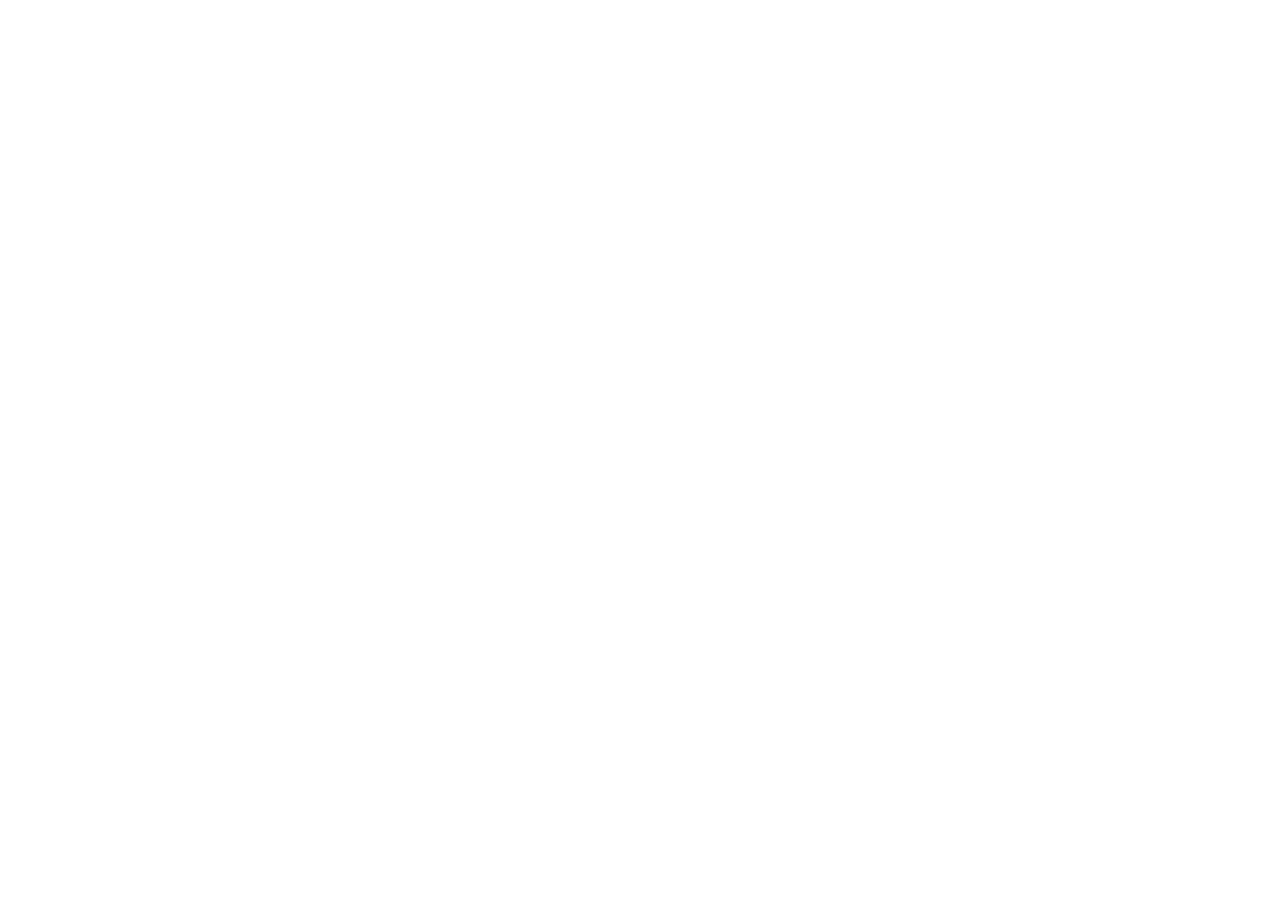
==== index.html @ 8785ade1 "update" ====
<!DOCTYPE html>
<html lang="en">
  <head>
    <meta charset="UTF-8" />
    <meta name="viewport" content="width=device-width, initial-scale=1.0" />
    <title>Cookie Stand</title>
    <script src="app.js" defer></script>
  </head>
  <body>
    <header></header>
    <main>
      <div id="displaySalesData"></div>
    </main>
    <footer></footer>
  </body>
</html>
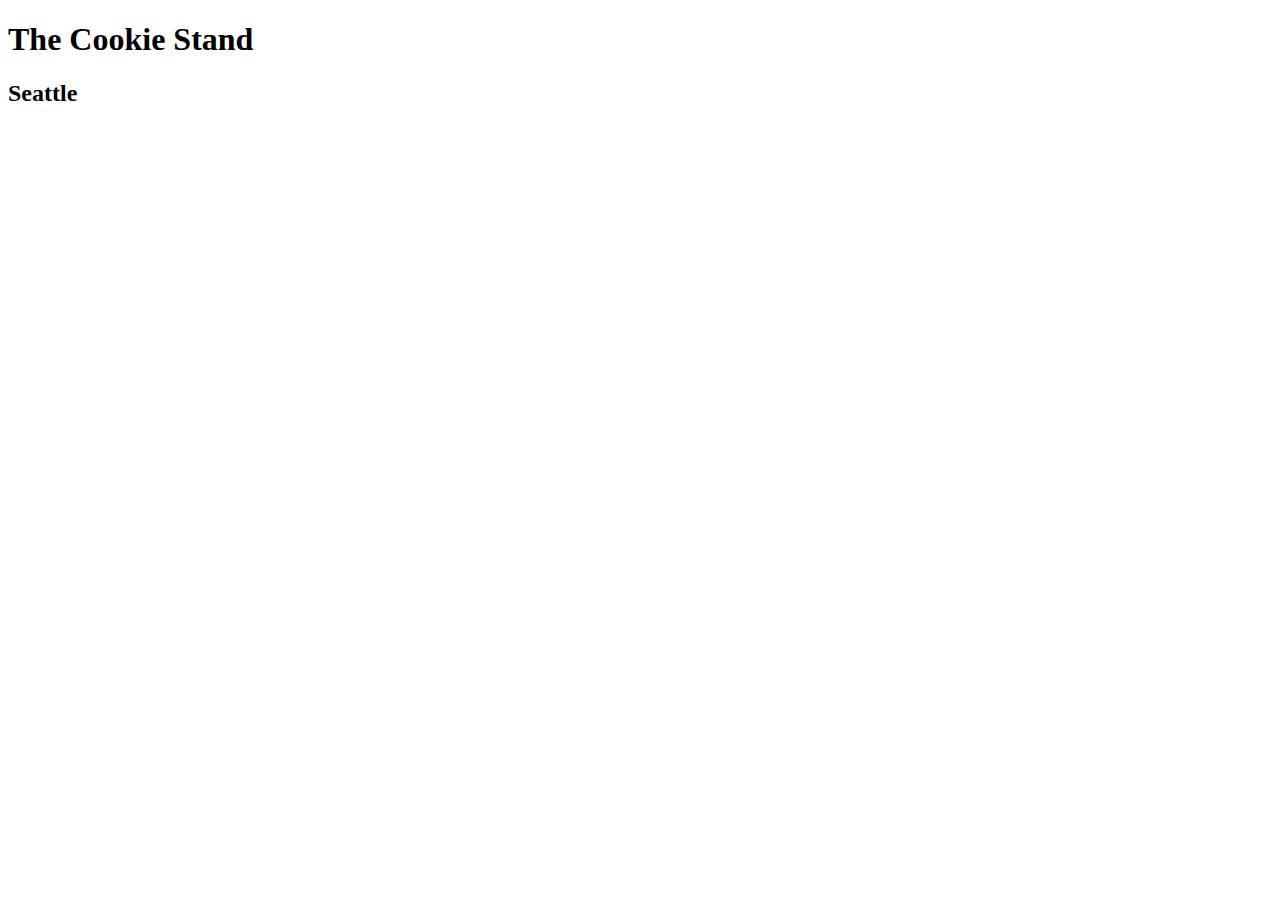
==== commit dfed50f8: "update js file" ====
--- a/index.html
+++ b/index.html
@@ -4,10 +4,12 @@
     <meta charset="UTF-8" />
     <meta name="viewport" content="width=device-width, initial-scale=1.0" />
     <title>Cookie Stand</title>
-    <script src="app.js" defer></script>
+    <script src="./app.js" defer></script>
   </head>
   <body>
-    <header></header>
+    <header>
+      <h1>The Cookie Stand</h1>
+    </header>
     <main>
       <div id="displaySalesData"></div>
     </main>
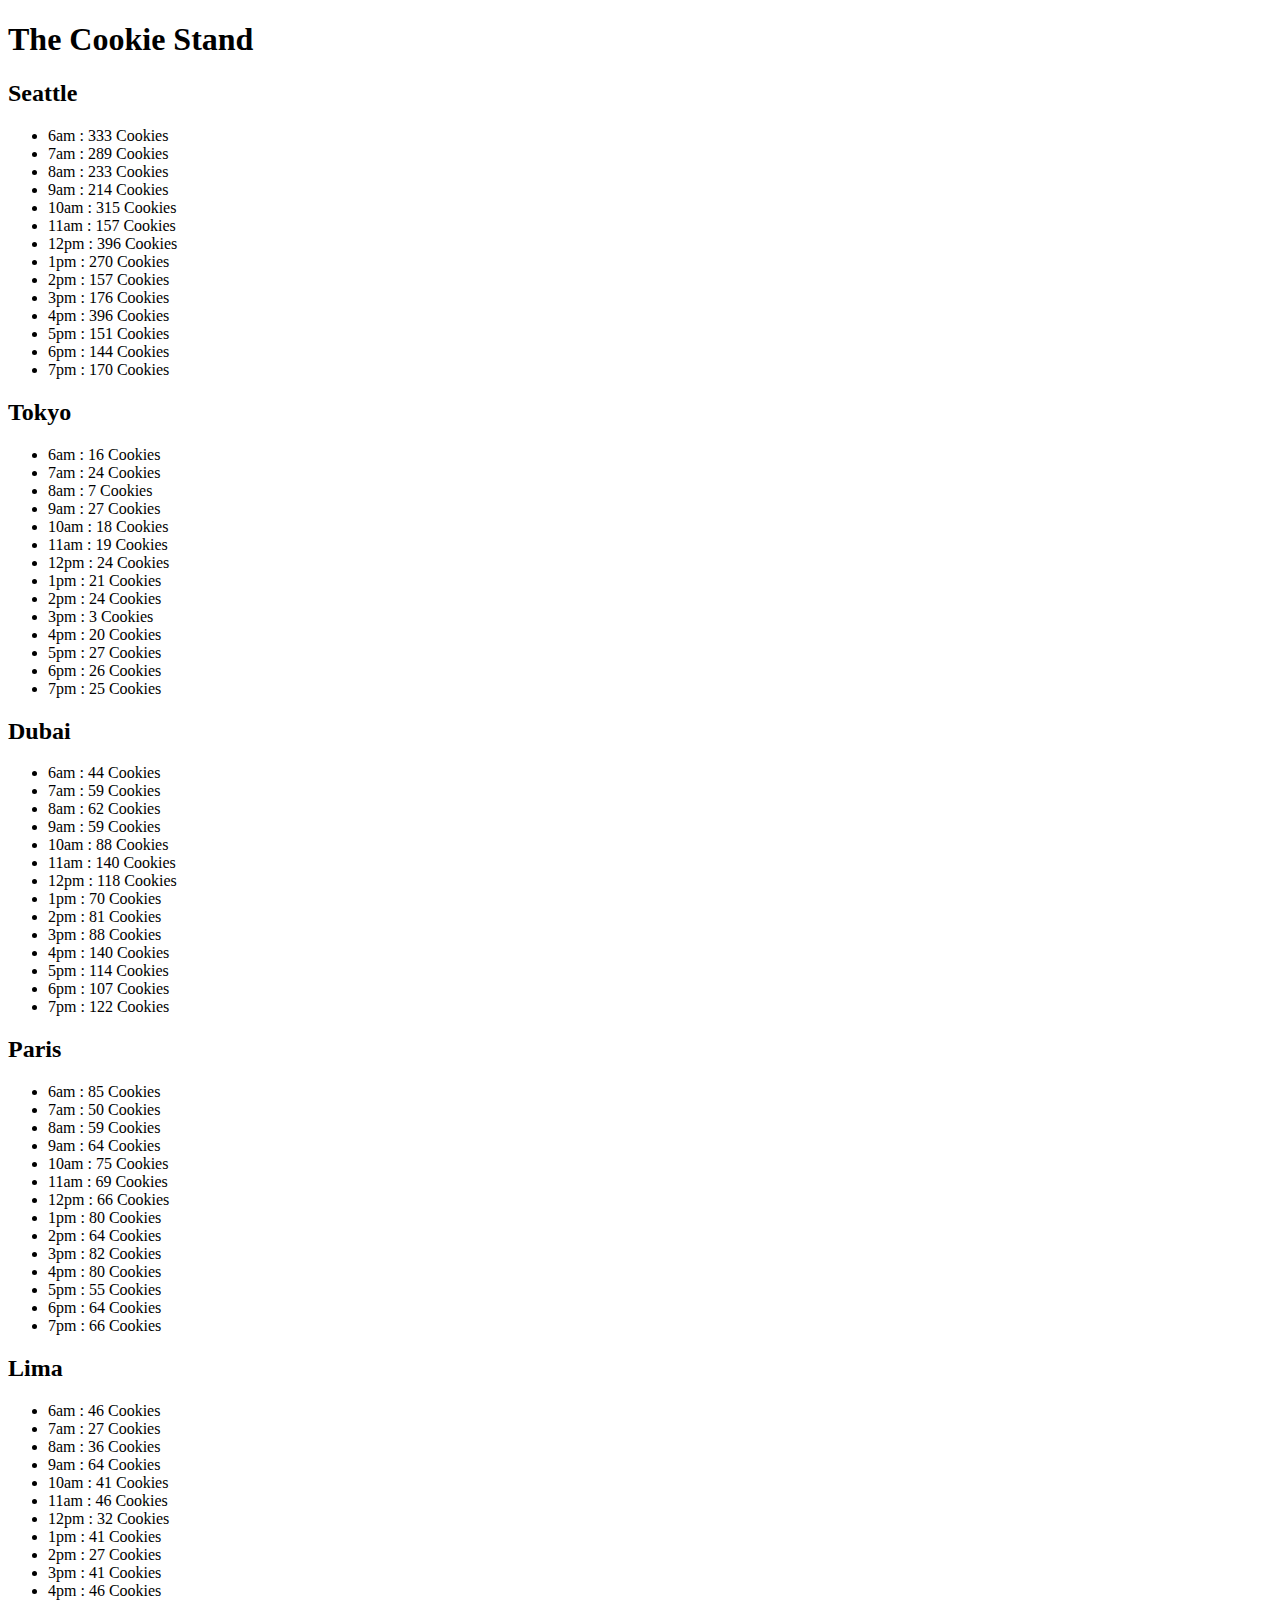
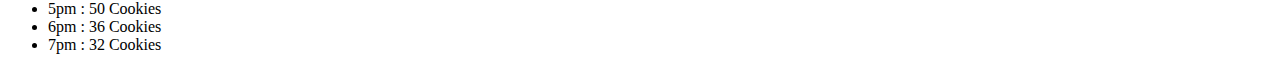
==== commit 7dbb0cdc: "update and repair js file" ====
--- a/index.html
+++ b/index.html
@@ -12,6 +12,7 @@
     </header>
     <main>
       <div id="displaySalesData"></div>
+      <!-- <div id="kittenProfiles"></div>-->
     </main>
     <footer></footer>
   </body>
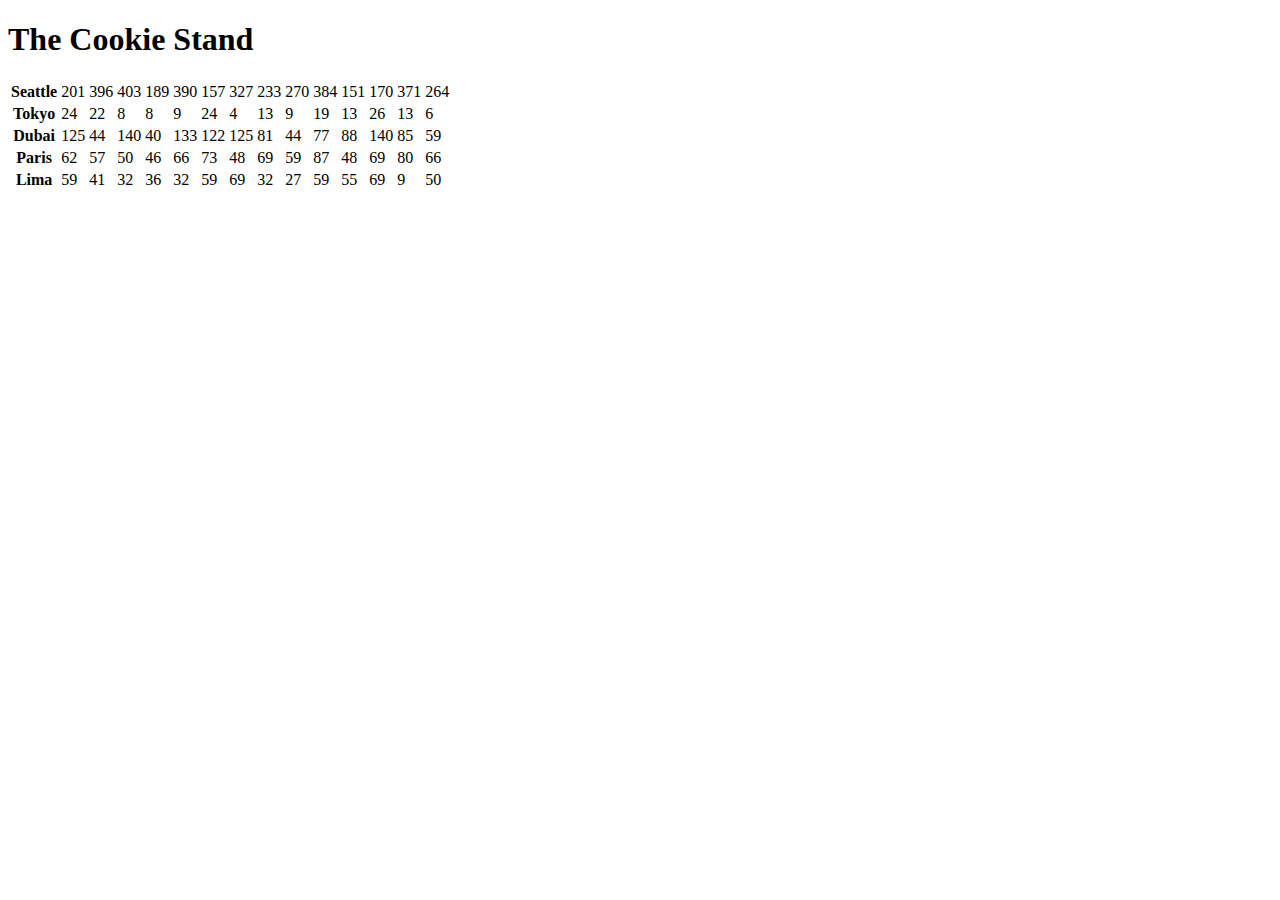
==== commit e827db28: "update table and css" ====
--- a/index.html
+++ b/index.html
@@ -11,7 +11,7 @@
       <h1>The Cookie Stand</h1>
     </header>
     <main>
-      <div id="displaySalesData"></div>
+      <table id="displaySalesData"></table>
       <!-- <div id="kittenProfiles"></div>-->
     </main>
     <footer></footer>
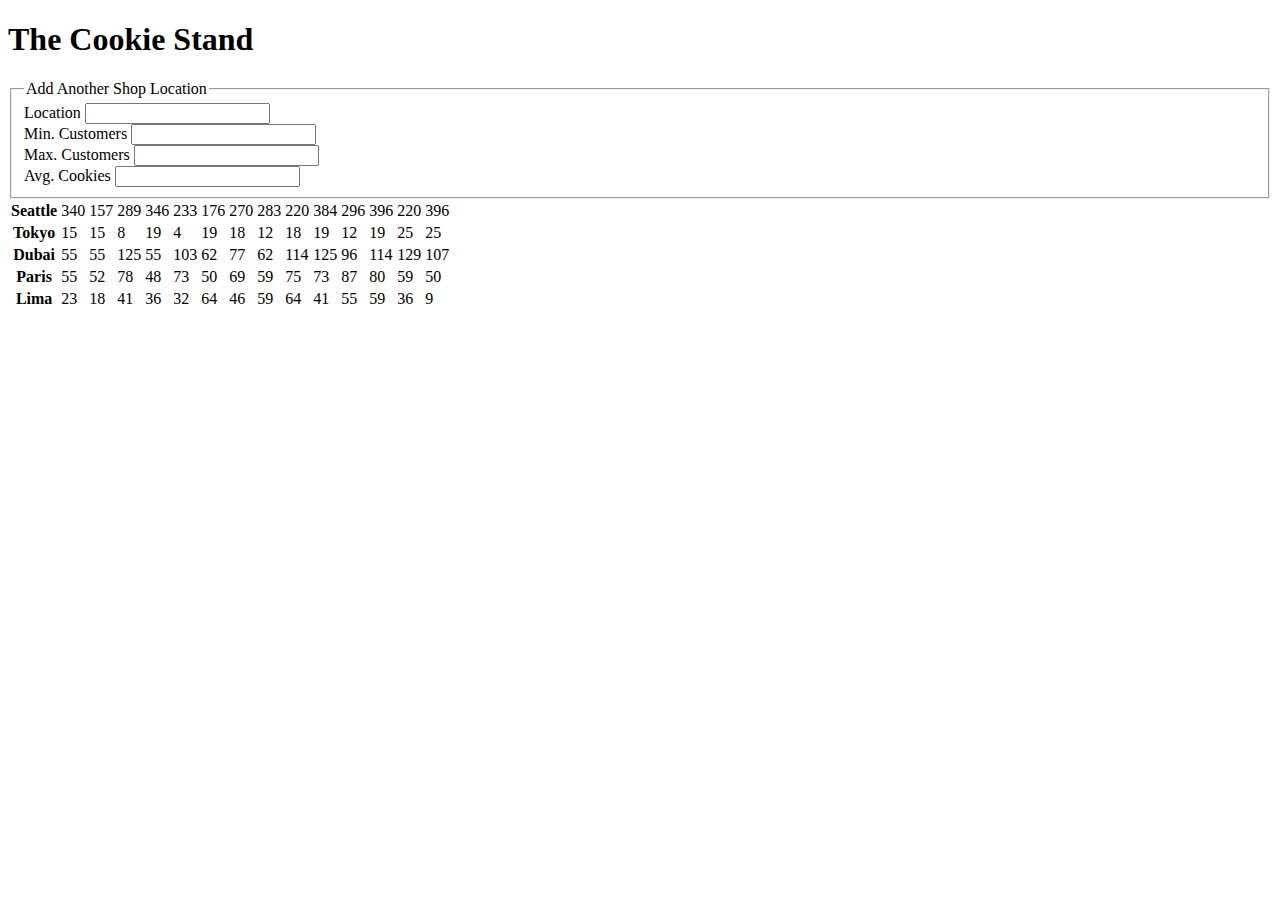
==== commit a731db1a: "add form" ====
--- a/index.html
+++ b/index.html
@@ -10,9 +10,32 @@
     <header>
       <h1>The Cookie Stand</h1>
     </header>
+    <form>
+      <fieldset>
+        <legend>Add Another Shop Location</legend>
+        <div>
+          <label for="location">Location</label>
+          <input name="location" type="text" />
+        </div>
+        <div>
+          <label for="minCust">Min. Customers</label>
+          <input name="minCust" type="text" />
+        </div>
+        <div>
+          <label for="maxCust">Max. Customers</label>
+          <input name="maxCust" type="text" />
+        </div>
+        <div>
+          <label for="avgCookies">Avg. Cookies</label>
+          <input name="avgCookies" type="text" />
+        </div>
+        <!-- <input name="minCust" type="text" /> -->
+        <!-- <input name="maxCust" type="text" /> -->
+        <!-- <input name="Average" type="text" /> -->
+      </fieldset>
+    </form>
     <main>
       <table id="displaySalesData"></table>
-      <!-- <div id="kittenProfiles"></div>-->
     </main>
     <footer></footer>
   </body>
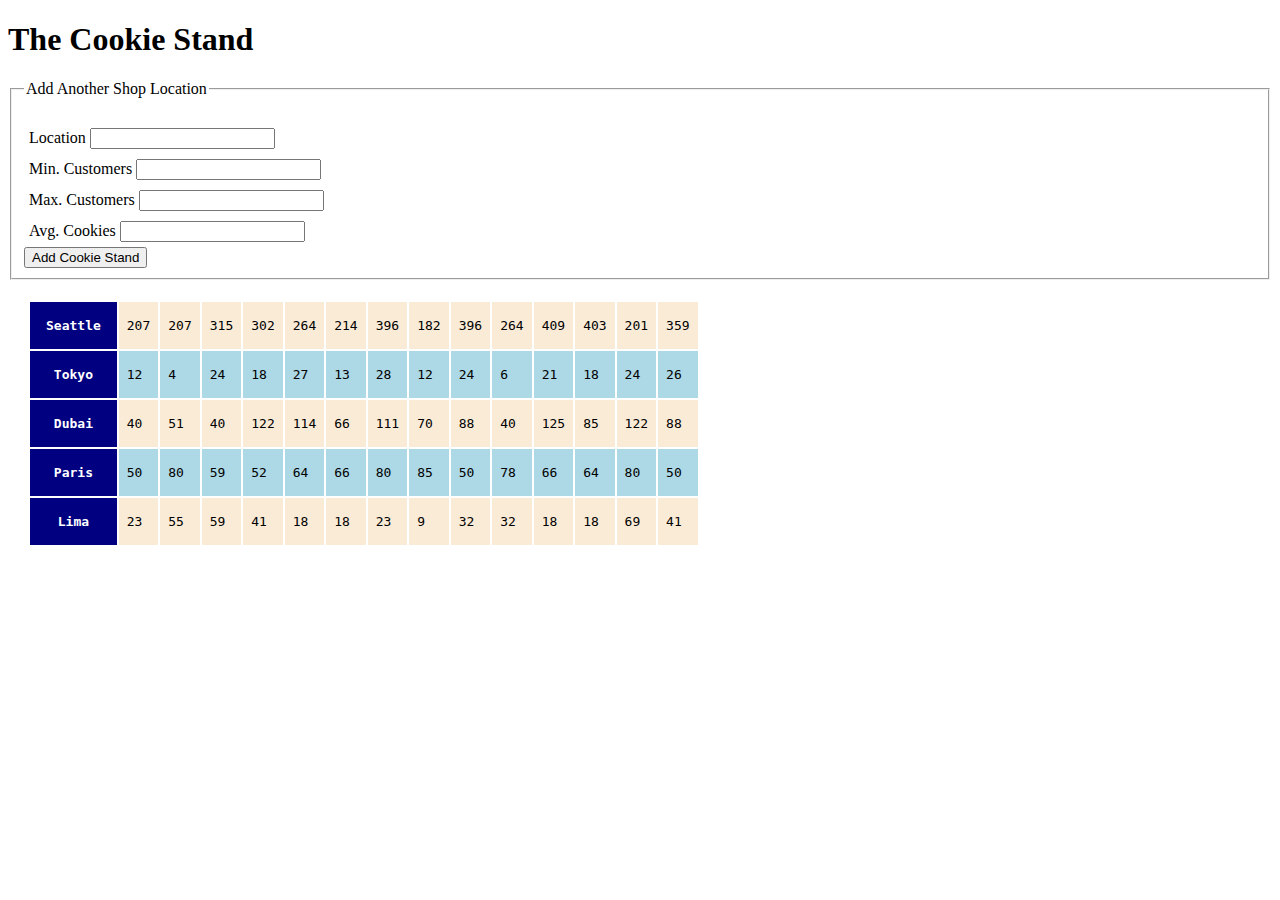
==== commit 015707d8: "update form and js constructor" ====
--- a/index.html
+++ b/index.html
@@ -4,34 +4,39 @@
     <meta charset="UTF-8" />
     <meta name="viewport" content="width=device-width, initial-scale=1.0" />
     <title>Cookie Stand</title>
+    <link rel="stylesheet" href="style.css" />
     <script src="./app.js" defer></script>
   </head>
   <body>
     <header>
       <h1>The Cookie Stand</h1>
     </header>
-    <form>
+    <form id="cookieStandForm">
       <fieldset>
         <legend>Add Another Shop Location</legend>
         <div>
           <label for="location">Location</label>
-          <input name="location" type="text" />
+          <input name="location" type="text" id="location" required />
         </div>
         <div>
           <label for="minCust">Min. Customers</label>
-          <input name="minCust" type="text" />
+          <input name="minCust" type="number" id="minCust" required />
         </div>
         <div>
           <label for="maxCust">Max. Customers</label>
-          <input name="maxCust" type="text" />
+          <input name="maxCust" type="number" id="maxCust" required />
         </div>
         <div>
           <label for="avgCookies">Avg. Cookies</label>
-          <input name="avgCookies" type="text" />
+          <input
+            name="avgCookies"
+            type="number"
+            step="0.1"
+            id="avgCookies"
+            required
+          />
         </div>
-        <!-- <input name="minCust" type="text" /> -->
-        <!-- <input name="maxCust" type="text" /> -->
-        <!-- <input name="Average" type="text" /> -->
+        <button type="submit">Add Cookie Stand</button>
       </fieldset>
     </form>
     <main>
--- a/style.css
+++ b/style.css
@@ -0,0 +1,31 @@
+table {
+  font-family: monospace;
+  padding: 20px;
+}
+
+tr:nth-child(odd) {
+  background-color: antiquewhite;
+}
+
+tr:nth-child(even) {
+  background-color: lightblue;
+}
+
+th {
+  background-color: navy;
+  color: white;
+  padding: 16px;
+}
+
+td {
+  padding: 8px;
+}
+div {
+  padding: 5px;
+}
+
+legend {
+  margin-bottom: 20px;
+  align-items: center;
+  justify-content: center;
+}
